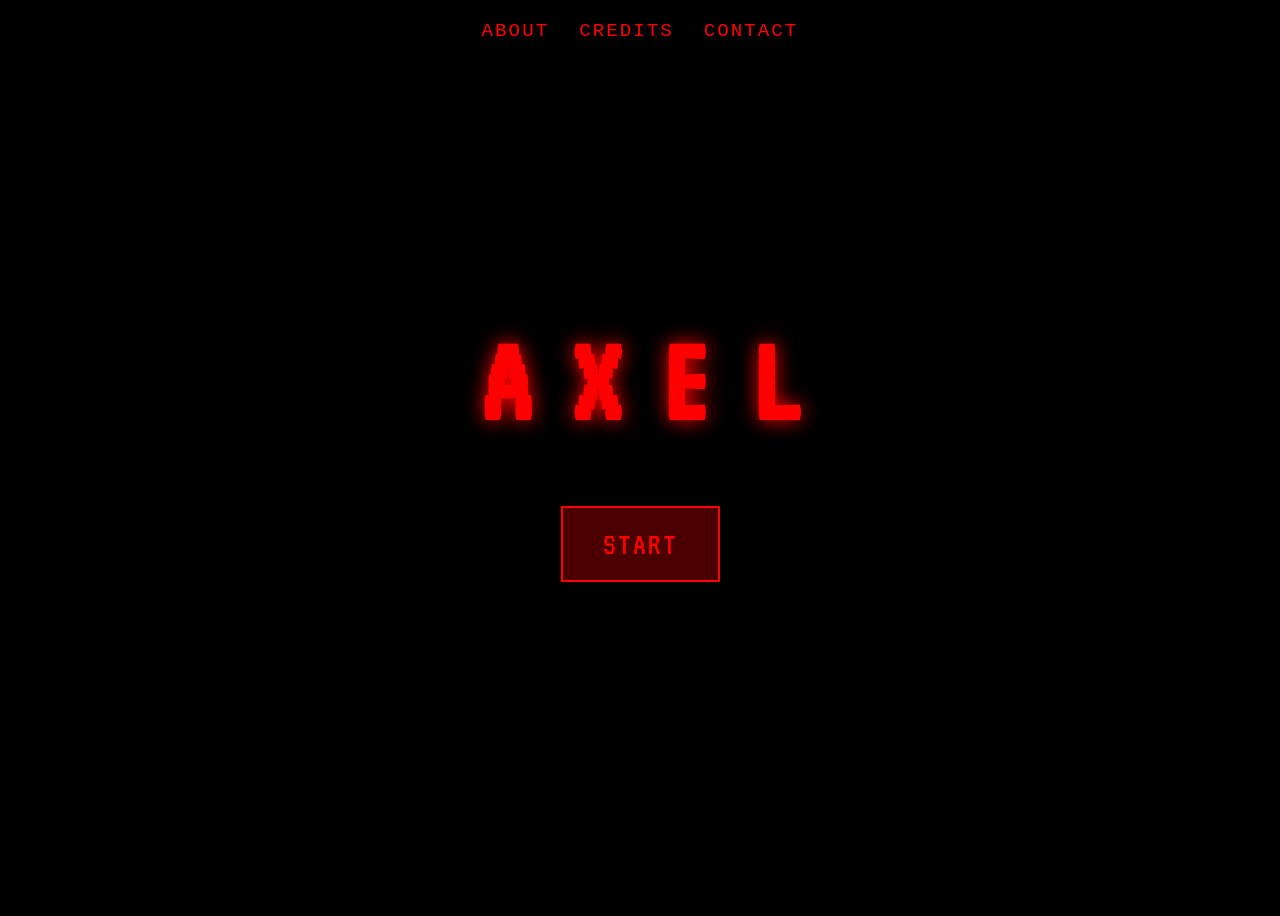
==== index.html @ 4e093e3d "Add files via upload" ====
<!DOCTYPE html>
<html lang="en">
<head>
    <meta charset="UTF-8">
    <meta name="viewport" content="width=device-width, initial-scale=1.0">
    <title>AXEL</title>
    <link rel="preconnect" href="https://fonts.googleapis.com">
    <link rel="preconnect" href="https://fonts.gstatic.com" crossorigin>
    <link href="https://fonts.googleapis.com/css2?family=VT323&display=swap" rel="stylesheet">
    <link rel="stylesheet" href="styles.css">
</head>

<body>
    <div class="scanlines"></div>
    
    <nav class="title-nav">
        <a href="about.html">About</a>
        <a href="credits.html">Credits</a>
        <a href="contact.html">Contact</a>
    </nav>
    
    <div id="title-screen" class="title-screen">
        <div class="title-bg" style="background-image: url('pictures/title_v3.png');"></div>
        <div class="title-overlay"></div>
        <div class="title-content">
            <h1 class="title-text">AXEL</h1>
            <button class="start-btn" onclick="window.location.href='game.html'">Start</button>
    </div>
    </div>

</body>
</html>
---- styles.css ----
:root {
    --blood-red: #ff0000;
    --dark-blood: #4a0000;
    --black: #050505;
}

body {
    background-color: #000;
    color: var(--blood-red);
    font-family: 'Space Mono', monospace;
    -webkit-user-select: none;
    -ms-user-select: none;
    user-select: none; 
    overflow: hidden;
    font-size: 1.3rem;
    height: 100vh;
    display: flex;
    align-items: center;
    justify-content: center;
}

h1, h2, h3, h4, h5, h6 {
    font-family: 'VT323', monospace;
}

.scanlines {
    position: fixed;
    top: 0; left: 0; bottom: 0; right: 0;
    background: linear-gradient(rgba(18, 16, 16, 0) 50%, rgba(0, 0, 0, 0.25) 50%), linear-gradient(90deg, rgba(255, 0, 0, 0.06), rgba(0, 255, 0, 0.02), rgba(0, 0, 255, 0.06));
    z-index: 100;
    background-size: 100% 2px, 3px 100%;
    pointer-events: none;
}

.title-screen {
    position: fixed;
    top: 0;
    left: 0;
    width: 100%;
    height: 100%;
    background-color: #000;
    display: flex;
    align-items: center;
    justify-content: center;
    z-index: 999;
}

.title-bg {
    position: absolute;
    top: 0;
    left: 0;
    width: 100%;
    height: 100%;
    background-size: 50%;
    background-position: calc(50% - 30px) center;
    background-repeat: no-repeat;
    z-index: 0;
}

.title-overlay {
    position: absolute;
    top: 0;
    left: 0;
    width: 100%;
    height: 100%;
    background: rgba(0, 0, 0, 0.5);
    z-index: 1;
}

.title-content {
    position: relative;
    z-index: 2;
    text-align: center;
}

.title-text {
    font-size: 8rem;
    font-weight: bold;
    color: var(--blood-red);
    text-shadow: 0 0 20px var(--blood-red), 2px 2px 4px #000;
    margin: 0;
    line-height: 1;
    letter-spacing: 0.3em;
    text-indent: 0.3em;
    margin-bottom: 60px;
}

.start-btn {
    background: var(--dark-blood);
    border: 2px solid var(--blood-red);
    color: var(--blood-red);
    padding: 20px 40px;
    cursor: pointer;
    text-transform: uppercase;
    font-family: 'VT323', monospace;
    font-size: 2rem;
    transition: all 0.3s;
    letter-spacing: 2px;
    -webkit-tap-highlight-color: transparent;
}

.start-btn:hover {
    background: var(--blood-red);
    color: #000;
    box-shadow: 0 0 30px var(--blood-red);
}

.start-btn:active,
.start-btn:focus {
    background: var(--blood-red);
    color: #000;
    box-shadow: 0 0 30px var(--blood-red);
    outline: none;
}

.hidden {
    display: none !important;
}

.title-nav {
    position: fixed;
    top: 0;
    left: 0;
    right: 0;
    z-index: 1000;
    display: flex;
    justify-content: center;
    gap: 30px;
    background-color: #000;
    padding: 20px 20px 8px;
}

.title-nav a {
    color: var(--blood-red);
    text-decoration: none;
    font-size: 1.2rem;
    text-transform: uppercase;
    letter-spacing: 2px;
    transition: all 0.3s;
    text-shadow: 2px 2px 4px #000;
}

.title-nav a:hover {
    color: var(--dark-blood);
    text-shadow: 0 0 10px var(--dark-blood), 2px 2px 4px #000;
}

main {
    width: 100%;
    max-width: 1200px;
    padding: 80px 20px 20px;
    overflow-y: auto;
    height: 100vh;
    box-sizing: border-box;
}

main h1 {
    text-align: center;
    font-size: 4rem;
    margin-bottom: 10px;
    text-shadow: 0 0 10px var(--blood-red);
}

main h2 {
    text-align: center;
    font-size: 2rem;
    margin-bottom: 30px;
    color: #fff;
}

.content-flex-container {
    display: flex;
    gap: 20px;
    flex-wrap: wrap;
    justify-content: center;
    margin-top: 40px;
}

.content-box {
    background: rgba(74, 0, 0, 0.3);
    border: 1px solid var(--dark-blood);
    padding: 20px;
    flex: 1;
    min-width: 300px;
    max-width: 500px;
    box-shadow: 0 0 15px rgba(255, 0, 0, 0.2);
    position: relative;
    background-size: cover;
    background-position: center;
    background-repeat: no-repeat;
}

.content-box::before {
    content: '';
    position: absolute;
    top: 0;
    left: 0;
    right: 0;
    bottom: 0;
    background: rgba(0, 0, 0, 0.7);
    z-index: 0;
}

.content-box * {
    position: relative;
    z-index: 1;
}

#story-box {
    background-image: url('pictures/school.png');
}

#gameplay-box {
    background-image: url('pictures/hub.png');
}

#themes-box {
    background-image: url('pictures/corridor.png');
}

#location-box {
    background-image: url('pictures/google_map.png');
}

#development-box {
    background-image: url('pictures/cigarette.png');
}

#thanks-box {
    background-image: url('pictures/classroom.png');
}

.development-flex {
    display: flex;
    align-items: flex-start;
    justify-content: space-between;
    gap: 20px;
    flex-wrap: wrap;
}

.development-flex p {
    margin: 0;
    min-width: 180px;
    flex: 1 1 220px;
}

.creator-figure {
    margin: 0;
    display: flex;
    flex-direction: column;
    gap: 8px;
    flex: 0 1 320px;
}

.creator-image {
    width: 100%;
    min-height: 180px;
    border: 1px solid var(--blood-red);
    background-image: url('pictures/creator.png');
    background-position: center;
    background-size: cover;
    background-repeat: no-repeat;
    object-fit: cover;
}

.creator-figure figcaption {
    font-style: italic;
}

.content-box h3 {
    font-size: 1.8rem;
    color: var(--blood-red);
    margin-top: 0;
    margin-bottom: 15px;
    text-transform: uppercase;
    letter-spacing: 2px;
    border-bottom: 1px solid var(--dark-blood);
    padding-bottom: 10px;
}

.content-box p {
    line-height: 1.6;
    margin-bottom: 15px;
    color: #ccc;
}

.map-link-row {
    display: flex;
    align-items: center;
    gap: 12px;
    flex-wrap: wrap;
}

.map-image-link {
    display: inline-flex;
}

.map-link-image {
    width: 110px;
    height: auto;
    border: 1px solid var(--dark-blood);
}

.content-box ul {
    list-style: none;
    padding-left: 0;
}

.content-box li {
    padding: 5px 0;
    color: #ccc;
}

.content-box li:before {
    content: "▸ ";
    color: var(--blood-red);
}

.comment-form {
    display: flex;
    flex-direction: column;
    gap: 10px;
}

.comment-form label {
    color: #fff;
    font-size: 1rem;
}

.comment-form input,
.comment-form textarea {
    background: rgba(0, 0, 0, 0.7);
    border: 1px solid var(--dark-blood);
    color: #fff;
    padding: 10px;
    font-family: 'Space Mono', monospace;
    font-size: 0.95rem;
}

.comment-form textarea {
    resize: vertical;
}

.comment-submit {
    background: var(--dark-blood);
    border: 1px solid var(--blood-red);
    color: var(--blood-red);
    padding: 10px 14px;
    cursor: pointer;
    font-family: 'VT323', monospace;
    font-size: 1.4rem;
    letter-spacing: 1px;
}

.comment-submit:hover {
    background: var(--blood-red);
    color: #000;
}

/* Filmstrip Slideshow */
.filmstrip-container {
    position: fixed;
    bottom: 0;
    left: 0;
    right: 0;
    width: 100%;
    height: 120px;
    background: rgba(0, 0, 0, 0.8);
    border-top: 1px solid var(--dark-blood);
    overflow: hidden;
    z-index: 50;
}

.filmstrip-track {
    display: flex;
    gap: 8px;
    padding: 12px 0;
    height: 100%;
    --filmstrip-loop-width: 50%;
    animation: filmstripScroll 60s linear infinite;
    width: max-content;
    will-change: transform;
}

.filmstrip-image {
    height: 96px;
    width: auto;
    aspect-ratio: auto;
    border: 1px solid var(--blood-red);
    flex-shrink: 0;
    object-fit: cover;
    transition: transform 0.2s;
}

.filmstrip-image:hover {
    transform: scale(1.1);
    border-color: var(--blood-red);
}

@keyframes filmstripScroll {
    0% {
        transform: translateX(0);
    }
    100% {
        transform: translateX(calc(-1 * var(--filmstrip-loop-width)));
    }
}

/* Image Modal */
.image-modal {
    position: fixed;
    top: 0;
    left: 0;
    right: 0;
    bottom: 0;
    background: rgba(0, 0, 0, 0.9);
    z-index: 1000;
    display: flex;
    align-items: center;
    justify-content: center;
}

.modal-content {
    position: relative;
    max-width: 90vw;
    max-height: 90vh;
    display: flex;
    flex-direction: column;
    align-items: center;
    gap: 20px;
}

.modal-close {
    position: absolute;
    top: 20px;
    right: 40px;
    font-size: 3rem;
    color: var(--blood-red);
    cursor: pointer;
    transition: text-shadow 0.2s;
    z-index: 1001;
}

.modal-close:hover {
    text-shadow: 0 0 15px var(--blood-red);
}

.modal-image {
    max-width: 85vw;
    max-height: 75vh;
    border: 2px solid var(--blood-red);
    object-fit: contain;
}

.modal-caption {
    color: var(--blood-red);
    font-size: 1.3rem;
    text-align: center;
    margin-top: 10px;
    margin-bottom: 40px;
}

main {
    padding-bottom: 100px;
}
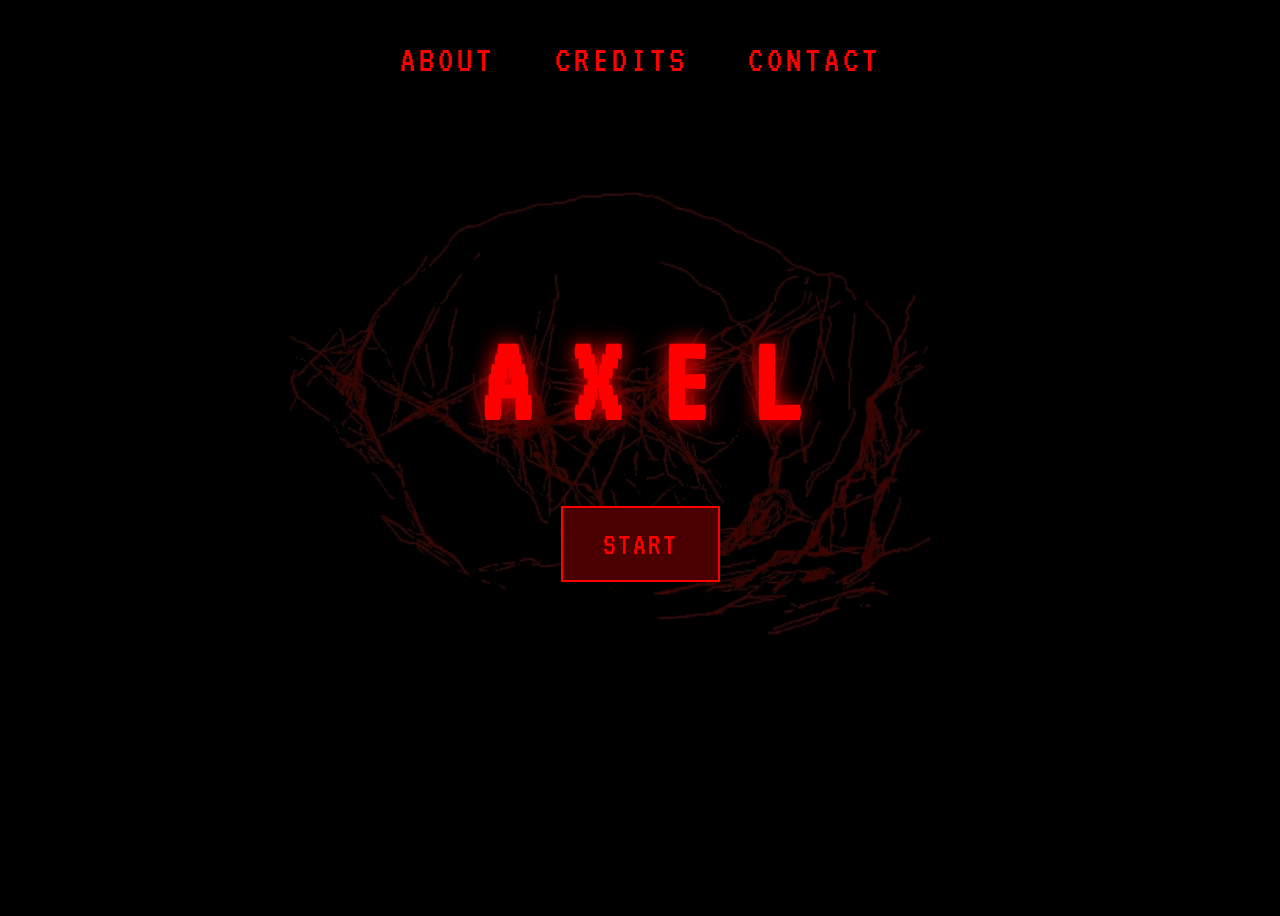
==== commit 339e4961: "Add files via upload" ====
--- a/index.html
+++ b/index.html
@@ -14,12 +14,16 @@
     <div class="scanlines"></div>
     
     <nav class="title-nav">
-        <a href="about.html">About</a>
-        <a href="credits.html">Credits</a>
-        <a href="contact.html">Contact</a>
+        <button class="nav-toggle" type="button" aria-label="Toggle menu" aria-expanded="false">☰</button>
+        <div class="nav-links">
+            <a href="about.html">About</a>
+            <a href="credits.html">Credits</a>
+            <a href="contact.html">Contact</a>
+        </div>
     </nav>
     
     <div id="title-screen" class="title-screen">
+        <!-- W3Schools reference: Layered positioned elements https://www.w3schools.com/css/css_positioning.asp -->
         <div class="title-bg" style="background-image: url('pictures/title_v3.png');"></div>
         <div class="title-overlay"></div>
         <div class="title-content">
@@ -28,5 +32,24 @@
     </div>
     </div>
 
+    <script>
+        document.addEventListener('DOMContentLoaded', () => {
+            const nav = document.querySelector('.title-nav');
+            const toggle = nav?.querySelector('.nav-toggle');
+            if (!nav || !toggle) return;
+
+            toggle.addEventListener('click', () => {
+                const isOpen = nav.classList.toggle('nav-open');
+                toggle.setAttribute('aria-expanded', String(isOpen));
+            });
+
+            nav.querySelectorAll('.nav-links a').forEach((link) => {
+                link.addEventListener('click', () => {
+                    nav.classList.remove('nav-open');
+                    toggle.setAttribute('aria-expanded', 'false');
+                });
+            });
+        });
+    </script>
 </body>
 </html>
--- a/styles.css
+++ b/styles.css
@@ -125,17 +125,24 @@
     z-index: 1000;
     display: flex;
     justify-content: center;
-    gap: 30px;
+    align-items: center;
     background-color: #000;
-    padding: 20px 20px 8px;
+    padding: 40px 40px 16px;
+    font-family: 'VT323', monospace;
+}
+
+.nav-links {
+    display: flex;
+    align-items: center;
+    gap: 60px;
 }
 
 .title-nav a {
     color: var(--blood-red);
     text-decoration: none;
-    font-size: 1.2rem;
+    font-size: 2.4rem;
     text-transform: uppercase;
-    letter-spacing: 2px;
+    letter-spacing: 4px;
     transition: all 0.3s;
     text-shadow: 2px 2px 4px #000;
 }
@@ -143,6 +150,98 @@
 .title-nav a:hover {
     color: var(--dark-blood);
     text-shadow: 0 0 10px var(--dark-blood), 2px 2px 4px #000;
+}
+
+.nav-toggle {
+    display: none;
+    align-items: center;
+    justify-content: center;
+    background: rgba(20, 0, 0, 0.92);
+    border: 1px solid rgba(255, 0, 0, 0.65);
+    color: rgba(255, 180, 180, 0.95);
+    font-family: 'VT323', monospace;
+    font-size: 2rem;
+    line-height: 1;
+    min-width: 52px;
+    min-height: 52px;
+    padding: 8px 14px;
+    cursor: pointer;
+    box-shadow: 0 0 10px rgba(255, 0, 0, 0.2);
+}
+
+@media (max-width: 900px) {
+    .title-bg {
+        background-size: 450px;
+        background-position: calc(50% - 20px) center;
+    }
+}
+
+@media (max-width: 700px) {
+    .title-bg {
+        background-size: 450px;
+    }
+
+    .title-nav {
+        justify-content: space-between;
+        padding: 12px 12px;
+    }
+
+    .nav-toggle {
+        display: inline-flex;
+        font-size: 2.2rem;
+        min-width: 58px;
+        min-height: 58px;
+    }
+
+    .nav-links {
+        display: none;
+        position: absolute;
+        top: 100%;
+        left: 0;
+        right: 0;
+        flex-direction: column;
+        gap: 0;
+        background: #000;
+        border-top: 1px solid var(--dark-blood);
+    }
+
+    .title-nav.nav-open .nav-links {
+        display: flex;
+    }
+
+    .title-nav a {
+        display: flex;
+        align-items: center;
+        justify-content: center;
+        width: 100%;
+        text-align: center;
+        font-size: 2.34rem;
+        letter-spacing: 1.2px;
+        padding: 15px 14px;
+        min-height: 54px;
+        border-top: 1px solid rgba(74, 0, 0, 0.45);
+    }
+
+    .title-nav a:first-child {
+        border-top: none;
+    }
+
+    main {
+        padding-top: 78px;
+    }
+}
+
+@media (max-width: 600px) {
+    .title-bg {
+        background-position: calc(50% - 20px) center;
+    }
+}
+
+@media (max-width: 480px) {
+    .title-nav a {
+        font-size: 2.08rem;
+        letter-spacing: 1px;
+    }
 }
 
 main {
@@ -152,6 +251,15 @@
     overflow-y: auto;
     height: 100vh;
     box-sizing: border-box;
+}
+
+main {
+    -ms-overflow-style: none;
+    scrollbar-width: none;
+}
+
+main::-webkit-scrollbar {
+    display: none;
 }
 
 main h1 {
@@ -230,6 +338,14 @@
     background-image: url('pictures/classroom.png');
 }
 
+#contact-box {
+    background-image: url('pictures/teacher_key.png');
+}
+
+#comment-box {
+    background-image: url('pictures/desk_empty.jpg');
+}
+
 .development-flex {
     display: flex;
     align-items: flex-start;
@@ -344,7 +460,7 @@
 .comment-submit {
     background: var(--dark-blood);
     border: 1px solid var(--blood-red);
-    color: var(--blood-red);
+    color: #fff;
     padding: 10px 14px;
     cursor: pointer;
     font-family: 'VT323', monospace;
@@ -357,7 +473,6 @@
     color: #000;
 }
 
-/* Filmstrip Slideshow */
 .filmstrip-container {
     position: fixed;
     bottom: 0;
@@ -398,6 +513,7 @@
 }
 
 @keyframes filmstripScroll {
+    /* W3Schools reference: CSS animations and @keyframes https://www.w3schools.com/css/css3_animations.asp */
     0% {
         transform: translateX(0);
     }
@@ -406,7 +522,6 @@
     }
 }
 
-/* Image Modal */
 .image-modal {
     position: fixed;
     top: 0;
